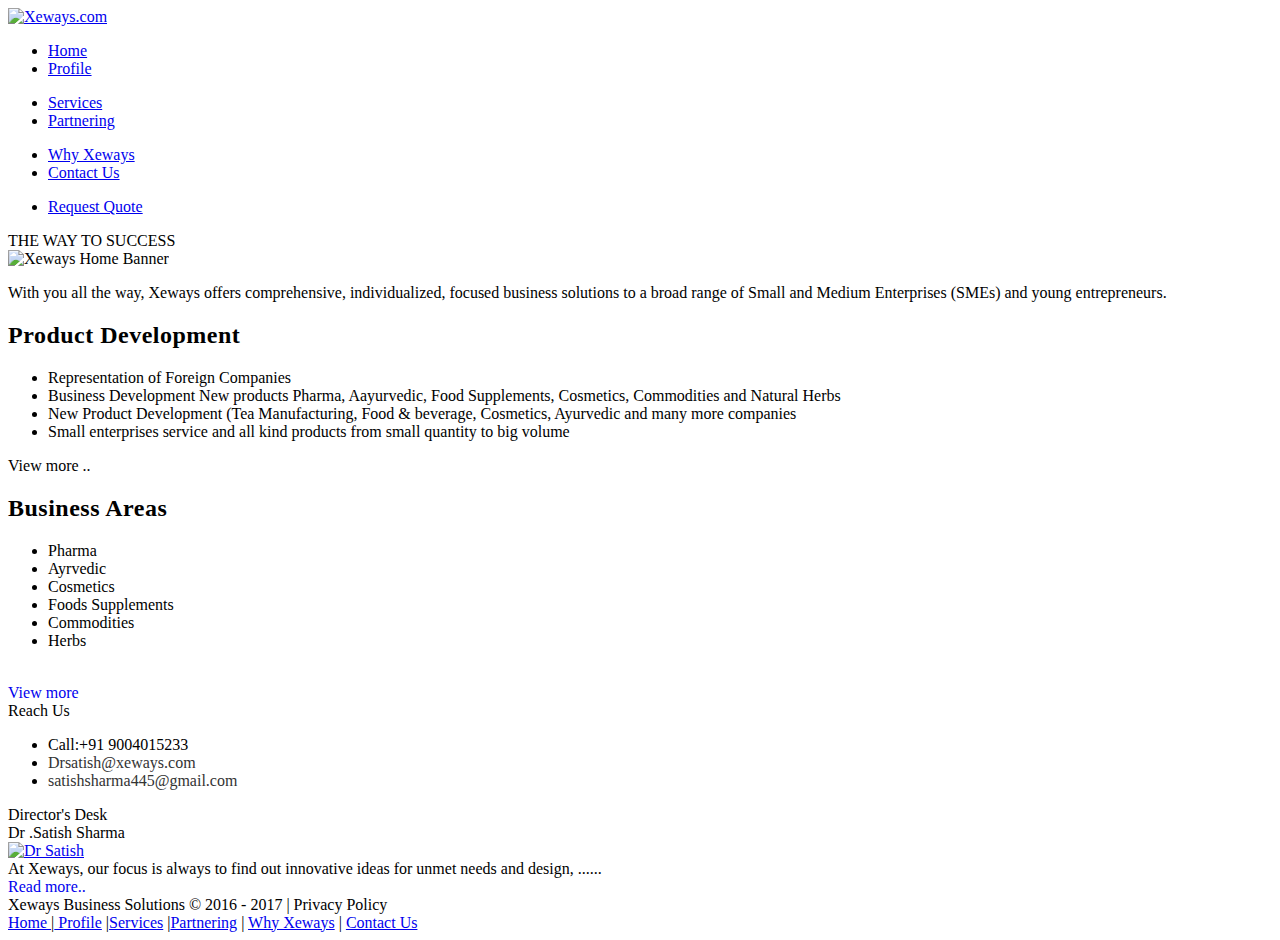
==== ojumart.com/index.html @ e5743027 "project source code added" ====
<!DOCTYPE html PUBLIC "-//W3C//DTD XHTML 1.0 Transitional//EN" "http://www.w3.org/TR/xhtml1/DTD/xhtml1-transitional.dtd">
<html xmlns="http://www.w3.org/1999/xhtml">
<head>
<link href="CSS/default.css" media="screen" type="text/css" rel="stylesheet" />
<meta http-equiv="Content-Type" content="text/html; charset=utf-8" />
<title>Xeways | Business Solutions.</title>
</head>

<body>
 <div id="Wrapper">
 <div class="Topgreybar"></div>
      <div class="Container">
      <div class="Header">
      <div class="Logoleft"><a href="index.html"><img src="images/logo.png" border="0" title="Xeways.com" /></a></div>
      <div class="TopRightnav">
      <div class="MenuColum1"><ul>
      <li><a href="index.html">Home</a></li>
      <li><a href="profile.html">Profile</a></li>
      
      </ul></div>
      <div class="MenuColum2"><ul>
      <li><a href="itservice.html">Services</a></li>
      <li><a href="partners.html">Partnering</a></li>
      
      </ul></div>
      <div class="MenuColum3"><ul>
     <li><a href="whyxeways.html">Why Xeways</a></li>
      <li><a href="contact.html">Contact Us</a></li>
      
    
      </ul></div>
      <div class="MenuColum4"><ul>
     
      <li style="margin-top:10px;"><a href="enquiry.html">Request Quote</a></li>
      
      </ul></div>
      </div>
      </div>
      <div class="clrB"></div>
      
      <div class="Topnav">
         <div>THE WAY TO SUCCESS</div>
         
         </div>
         <div class="clrB"></div>
      
      <div class="HomeBanner">
     	<div class="MainSide">
        <div><img src="images/home_img.png" width="758" height="100" alt="Xeways Home Banner"  title="Xeways Home Banner" /></div>
        <div class="MainSideTitle"><p>With you all the way, Xeways offers comprehensive, individualized, focused business solutions  to a broad range of Small and Medium Enterprises (SMEs) and young entrepreneurs.
</p></div>
<div class="clrB"></div>

		   
     
     <div>
     
     <div class="ThreeColums">
      <!--<div class="Colum1">
       <h2>Enginering  services</h2>
      <ul>
<li>Air suspension / Air bags </li>
<li>Interior Applications</li>
<li>Web Maintenance Support</li>
<li>Artefacts </li>
<li>Gift articles</li>
<li>Gazebo</li>
<li>Customize products</li>
</ul>
<div class="ViewMore">Viewmore ..   &nbsp;</div>

</div>-->
      
      <div class="Colum2">
       <h2 style="letter-spacing:0.5px;">Product Development</h2>
      <ul>
      
     
<li>Representation of Foreign Companies</li>
<li>Business Development New products Pharma, Aayurvedic, Food Supplements, Cosmetics, Commodities and Natural Herbs</li>
<li>New Product Development (Tea Manufacturing, Food & beverage, Cosmetics, Ayurvedic and many more companies</li>
<li>Small enterprises service and all kind products from small quantity to big volume</li>

      </ul><div class="ViewMore" >View more ..   &nbsp;</div></div>
      <div class="Colum3">
      <h2 style="letter-spacing:0.5px;">Business Areas</h2><ul>
      
<li>Pharma</li>
<li>Ayrvedic</li>
<li>Cosmetics</li>
<li>Foods Supplements</li>
<li>Commodities</li>
<li>Herbs</li>

      </ul>
		 </br>
      <div class="ViewMore"><a href="itservice.html" style="text-decoration:none">View more</a></div></div>
      
      </div>
     </div>
     
     
      </div>
      
      
      	<div class="LeftSide">
     
      <div class="REACHUS">
      <div>Reach Us</div>
      <div class="PurpleContent">
    
    <ul>
      <li>Call:+91 9004015233</li>
    
      <li><a style=" color:#333; text-decoration: none;" href="mailto:Drsatish@xeways.com">Drsatish@xeways.com</a></li>
      <li><a style=" color:#333; text-decoration: none;" href="mailto:satishsharma445@gmail.com">satishsharma445@gmail.com</a></li>
      </ul>
      </div>
      </div>
      
      
      
      
      
      <div class="Director">
      <div>Director's Desk</div>
      <div class="captions2">Dr .Satish Sharma</div>
      <div class="LeftContent">
      <a href="message.html"><img src="images/Director.png" width="140" height="171" alt="Dr Satish" title="Dr Satish Sharma" border="0" /></a><br />
      At Xeways, our focus is always to find out innovative ideas for unmet needs and design, ......</div>
      <div class="ViewMore"><a style="text-decoration:none;" href="message.html">Read more..</a></div>
      </div>
      
      
      </div>
      
      
      </div>
      <div class="clrB"></div>
      
      <div class="Footer">
      <div class="CopyRight"><label>Xeways</label>
Business Solutions &copy; 2016 - 2017  |  Privacy Policy</div>
      <div class="FooterMenu"><a href="index.html">Home </a>|<a href="profile.html" > Profile</a> |<a href="#" >Services</a> |<a href="partners.html" >Partnering</a>  | <a href="whyxeways.html" >Why Xeways</a> | <a href="#" >Contact Us</a></div>
      
      </div>
       <div class="clrB"></div>
 
 </div>
<div class="Bottomgreybar"></div>
</body>
</html>
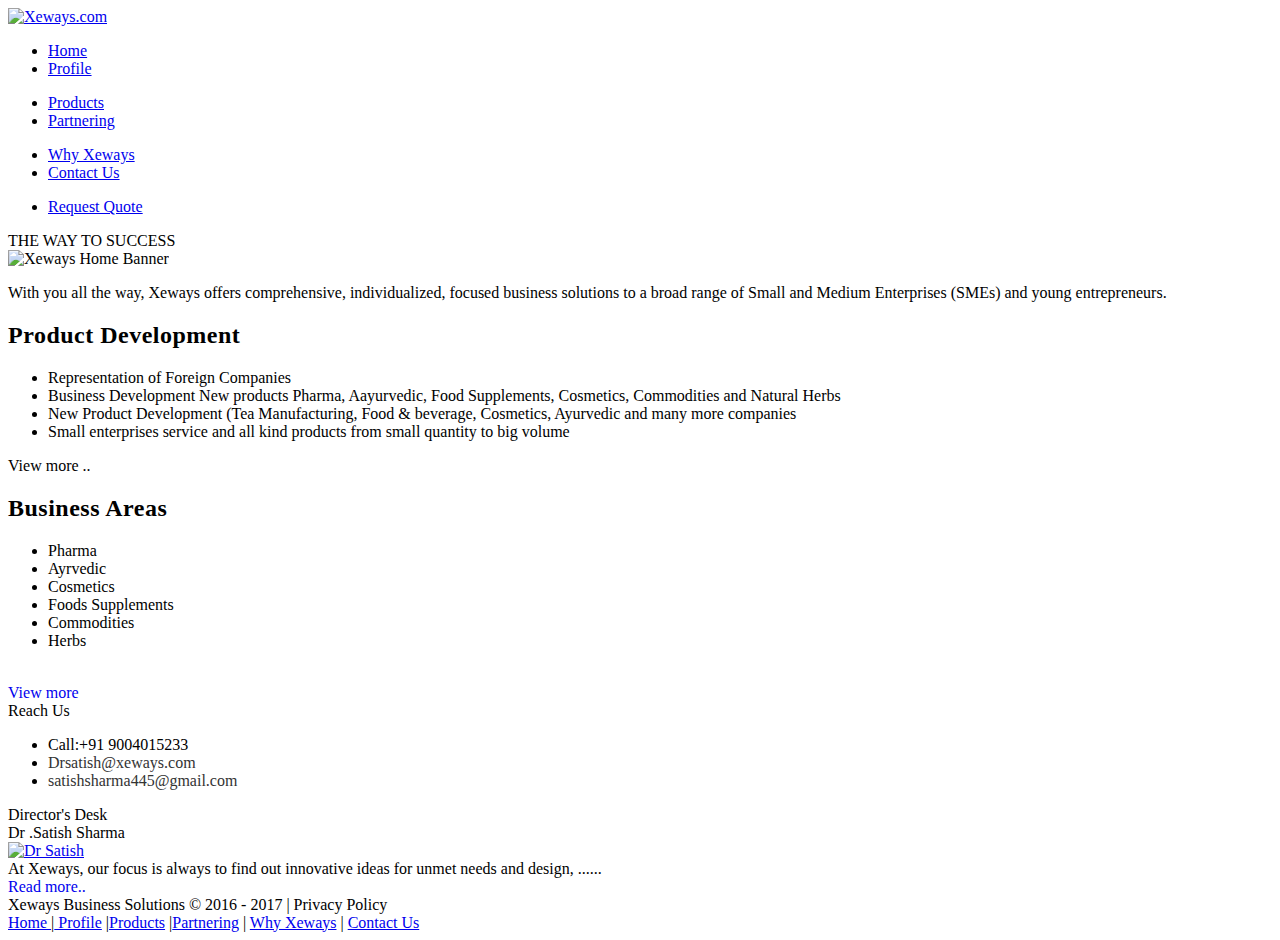
==== commit acd4e8d0: "rename setting to products" ====
--- a/ojumart.com/index.html
+++ b/ojumart.com/index.html
@@ -19,7 +19,7 @@
       
       </ul></div>
       <div class="MenuColum2"><ul>
-      <li><a href="itservice.html">Services</a></li>
+      <li><a href="itservice.html">Products</a></li>
       <li><a href="partners.html">Partnering</a></li>
       
       </ul></div>
@@ -141,7 +141,7 @@
       <div class="Footer">
       <div class="CopyRight"><label>Xeways</label>
 Business Solutions &copy; 2016 - 2017  |  Privacy Policy</div>
-      <div class="FooterMenu"><a href="index.html">Home </a>|<a href="profile.html" > Profile</a> |<a href="#" >Services</a> |<a href="partners.html" >Partnering</a>  | <a href="whyxeways.html" >Why Xeways</a> | <a href="#" >Contact Us</a></div>
+      <div class="FooterMenu"><a href="index.html">Home </a>|<a href="profile.html" > Profile</a> |<a href="itservice.html" >Products</a> |<a href="partners.html" >Partnering</a>  | <a href="whyxeways.html" >Why Xeways</a> | <a href="#" >Contact Us</a></div>
       
       </div>
        <div class="clrB"></div>
